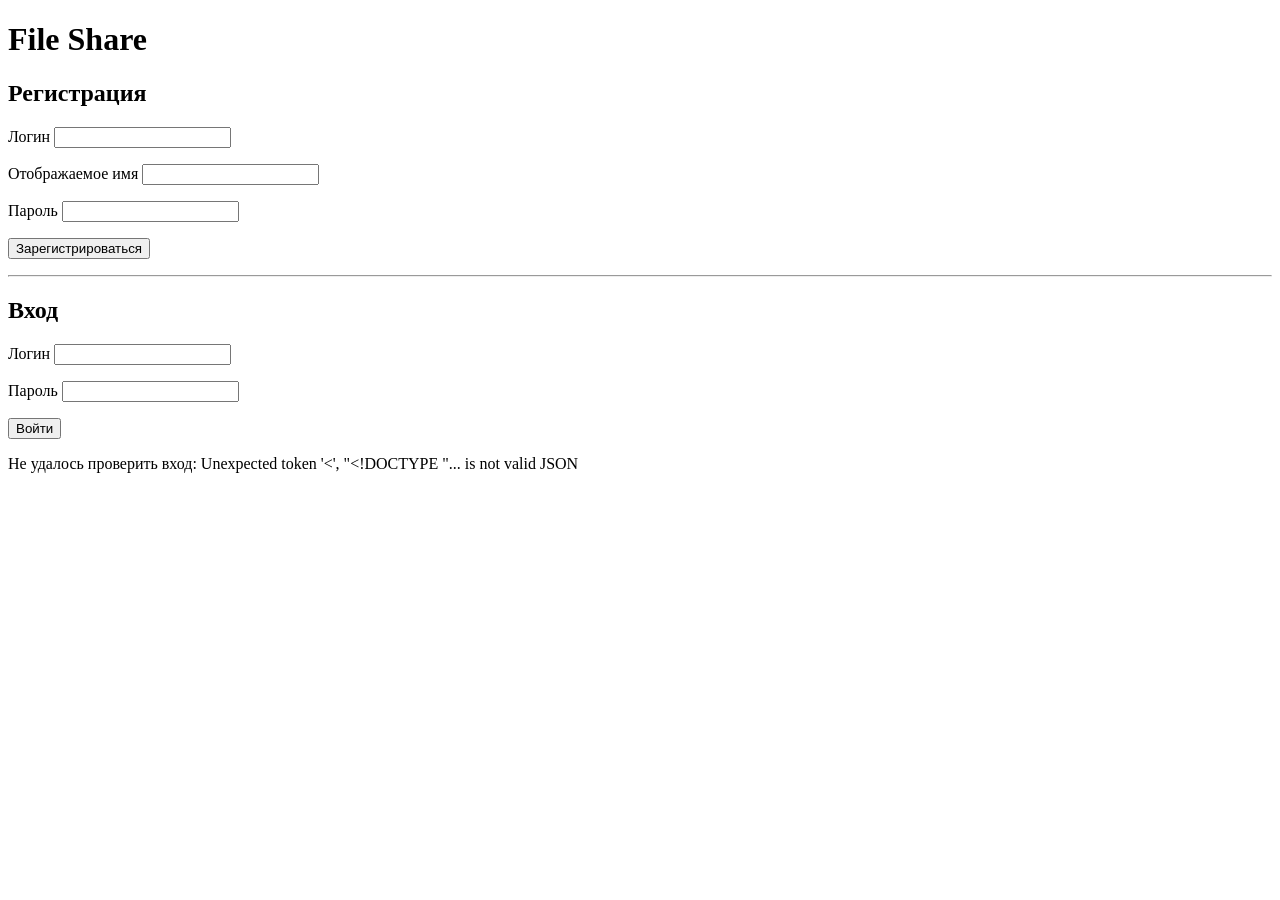
==== web/index.html @ ad7b7bd8 "регистрация и авторизация" ====
<!DOCTYPE html>
<html lang="ru">
<head>
    <meta charset="UTF-8">
    <meta name="viewport" content="width=device-width, initial-scale=1">
    <title>File Share — вход</title>
</head>
<body>
    <h1>File Share</h1>

    <h2>Регистрация</h2>

    <form id="register-form">
        <p>
            <label for="register-login">Логин</label>
            <input id="register-login" autocomplete="username" required>
        </p>

        <p>
            <label for="register-name">Отображаемое имя</label>
            <input id="register-name" autocomplete="nickname" required>
        </p>

        <p>
            <label for="register-password">Пароль</label>
            <input id="register-password" type="password"
                autocomplete="new-password" required>
        </p>

        <button type="submit">Зарегистрироваться</button>
    </form>

    <p id="register-status" role="status"></p>

    <hr>

    <h2>Вход</h2>

    <form id="login-form">
        <p>
            <label for="login">Логин</label>
            <input id="login" autocomplete="username" required>
        </p>

        <p>
            <label for="password">Пароль</label>
            <input id="password" type="password"
                   autocomplete="current-password" required>
        </p>

        <button type="submit">Войти</button>
    </form>

    <p id="status" role="status"></p>
    <button id="logout-button" type="button" hidden>Выйти</button>

    <script>
        const form = document.querySelector("#login-form");
        const loginInput = document.querySelector("#login");
        const passwordInput = document.querySelector("#password");
        const button = form.querySelector("button");
        const status = document.querySelector("#status");
        const logoutButton = document.querySelector("#logout-button");

        // The browser stores the HttpOnly cookie. JavaScript never reads the JWT.
        async function checkSession(showSignedOutMessage = false) {
            const response = await fetch("/api/me", {
                credentials: "same-origin",
                cache: "no-store"
            });

            if (response.status === 401) {
                logoutButton.hidden = true;
                status.textContent = showSignedOutMessage
                    ? "Вы не вошли или срок входа истёк. Войдите снова."
                    : "Вы не вошли.";
                return false;
            }

            const result = await response.json();
            if (!response.ok) {
                throw new Error(result.error || "Не удалось проверить вход");
            }

            logoutButton.hidden = false;
            status.textContent = "Вы вошли. Ваш ID: " + result.user_id;
            return true;
        }

        form.addEventListener("submit", async (event) => {
            event.preventDefault();
            button.disabled = true;
            logoutButton.disabled = true;
            status.textContent = "Выполняется вход…";

            try {
                const response = await fetch("/api/auth/login", {
                    method: "POST",
                    credentials: "same-origin",
                    headers: {
                        "Content-Type": "application/json"
                    },
                    body: JSON.stringify({
                        login: loginInput.value,
                        password: passwordInput.value
                    })
                });

                const result = await response.json();

                if (!response.ok) {
                    throw new Error(result.error || "Не удалось войти");
                }

                passwordInput.value = "";
                await checkSession(true);
            } catch (error) {
                status.textContent = error.message;
            } finally {
                button.disabled = false;
                logoutButton.disabled = false;
            }
        });

        logoutButton.addEventListener("click", async () => {
            logoutButton.disabled = true;
            button.disabled = true;
            try {
                const response = await fetch("/api/auth/logout", {
                    method: "POST",
                    credentials: "same-origin"
                });
                const result = await response.json();
                if (!response.ok) {
                    throw new Error(result.error || "Не удалось выйти");
                }
                logoutButton.hidden = true;
                passwordInput.value = "";
                status.textContent = "Вы вышли.";
            } catch (error) {
                status.textContent = error.message;
            } finally {
                logoutButton.disabled = false;
                button.disabled = false;
            }
        });

        const registerForm = document.querySelector("#register-form");
        const registerStatus = document.querySelector("#register-status");
        const registerButton = registerForm.querySelector("button");

        registerForm.addEventListener("submit", async (event) => {
            event.preventDefault();
            registerButton.disabled = true;
            registerStatus.textContent = "Создаём пользователя…";

            try {
                const response = await fetch("/api/auth/register", {
                    method: "POST",
                    credentials: "same-origin",
                    headers: {
                        "Content-Type": "application/json"
                    },
                    body: JSON.stringify({
                        login: document.querySelector("#register-login").value,
                        display_name: document.querySelector("#register-name").value,
                        password: document.querySelector("#register-password").value
                    })
                });

                const result = await response.json();

                if (!response.ok) {
                    throw new Error(result.error || "Не удалось зарегистрироваться");
                }

                registerForm.reset();

                loginInput.value = result.login;
                passwordInput.value = "";

                registerStatus.textContent =
                    "Пользователь создан. Введите пароль в форме входа и нажмите «Войти».";
            } catch (error) {
                registerStatus.textContent = error.message;
            } finally {
                registerButton.disabled = false;
            }
        });

        // Restore the visible login state after a reload, using the cookie.
        button.disabled = true;
        checkSession().catch((error) => {
            status.textContent = "Не удалось проверить вход: " + error.message;
        }).finally(() => {
            button.disabled = false;
        });

    </script>
</body>
</html>
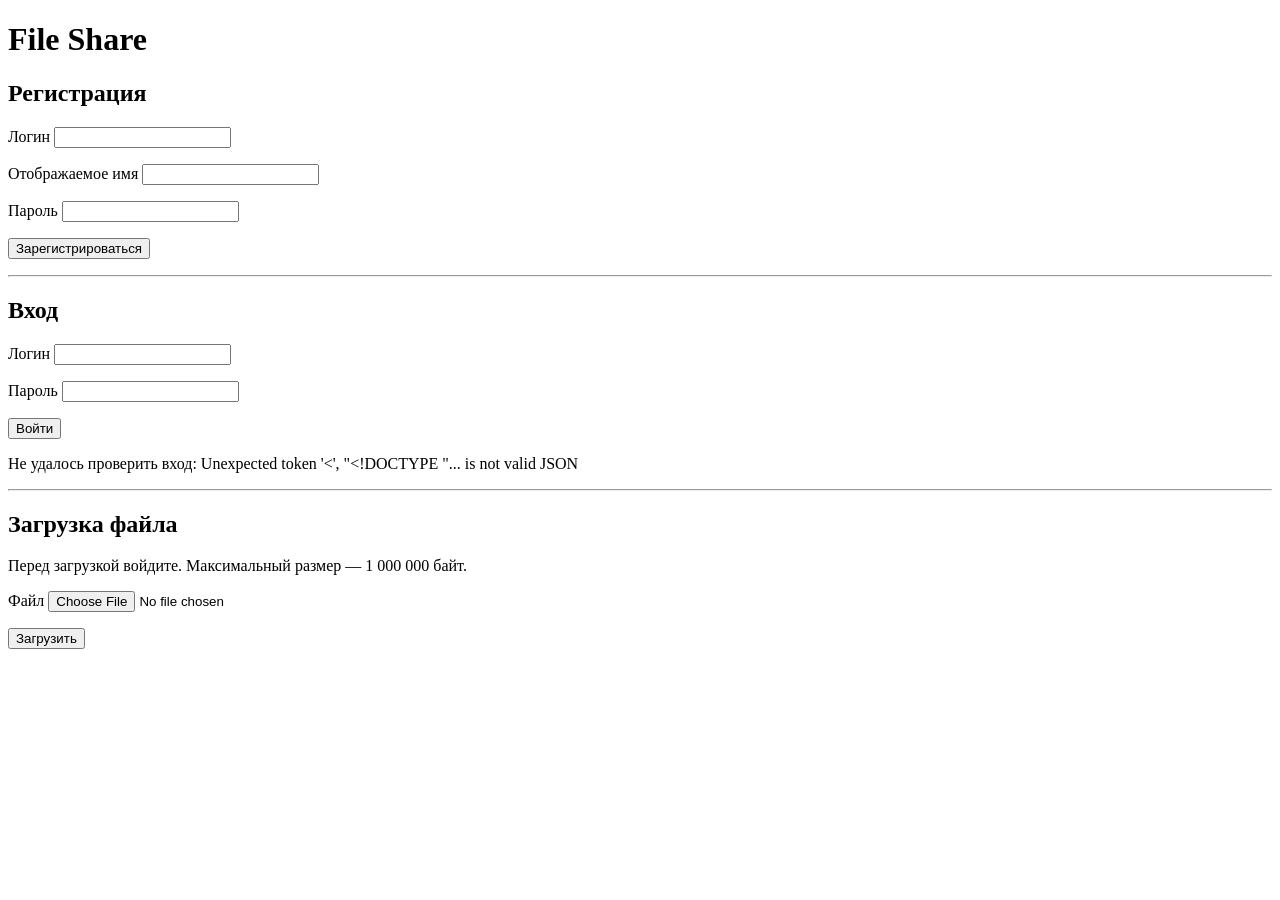
==== commit 89113e6a: "сервис загрузки" ====
--- a/web/index.html
+++ b/web/index.html
@@ -54,6 +54,23 @@
     <p id="status" role="status"></p>
     <button id="logout-button" type="button" hidden>Выйти</button>
 
+    <hr>
+
+    <h2>Загрузка файла</h2>
+    <p>Перед загрузкой войдите. Максимальный размер — 1 000 000 байт.</p>
+
+    <form id="upload-form">
+        <p>
+            <label for="upload-file">Файл</label>
+            <input id="upload-file" type="file" required>
+        </p>
+
+        <button type="submit">Загрузить</button>
+    </form>
+
+    <p id="upload-status" role="status"></p>
+
+
     <script>
         const form = document.querySelector("#login-form");
         const loginInput = document.querySelector("#login");
@@ -188,6 +205,59 @@
             }
         });
 
+        const uploadForm = document.querySelector("#upload-form");
+        const uploadInput = document.querySelector("#upload-file");
+        const uploadButton = uploadForm.querySelector("button");
+        const uploadStatus = document.querySelector("#upload-status");
+        uploadForm.addEventListener("submit", async (event) => {
+            event.preventDefault();
+            const file = uploadInput.files[0];
+            if (!file) {
+                uploadStatus.textContent = "Выберите файл.";
+                return;
+            }
+            if (file.size > 1_000_000) {
+                uploadStatus.textContent =
+                    "Файл слишком большой. Максимум — 1 000 000 байт.";
+                return;
+            }
+            const data = new FormData();
+            data.append("file", file);
+            uploadButton.disabled = true;
+            uploadStatus.textContent = "Загружаем файл…";
+            try {
+                const response = await fetch("/api/upload/files", {
+                    method: "POST",
+                    credentials: "same-origin",
+                    body: data
+                });
+                if (response.status === 401) {
+                    uploadStatus.textContent = "Для загрузки нужно войти.";
+                    await checkSession(true);
+                    return;
+                }
+                const contentType = response.headers.get("Content-Type") || "";
+                if (!contentType.includes("application/json")) {
+                    throw new Error(
+                        "Неожиданный ответ сервера. HTTP: " + response.status
+                    );
+                }
+                const result = await response.json();
+                if (!response.ok) {
+                    throw new Error(result.error || "Не удалось загрузить файл");
+                }
+                uploadStatus.textContent =
+                    "Сохранён файл «" + result.original_name +
+                    "», размер: " + result.size +
+                    " байт. ID: " + result.id;
+                uploadForm.reset();
+            } catch (error) {
+                uploadStatus.textContent = error.message;
+            } finally {
+                uploadButton.disabled = false;
+            }
+        });
+
         // Restore the visible login state after a reload, using the cookie.
         button.disabled = true;
         checkSession().catch((error) => {
